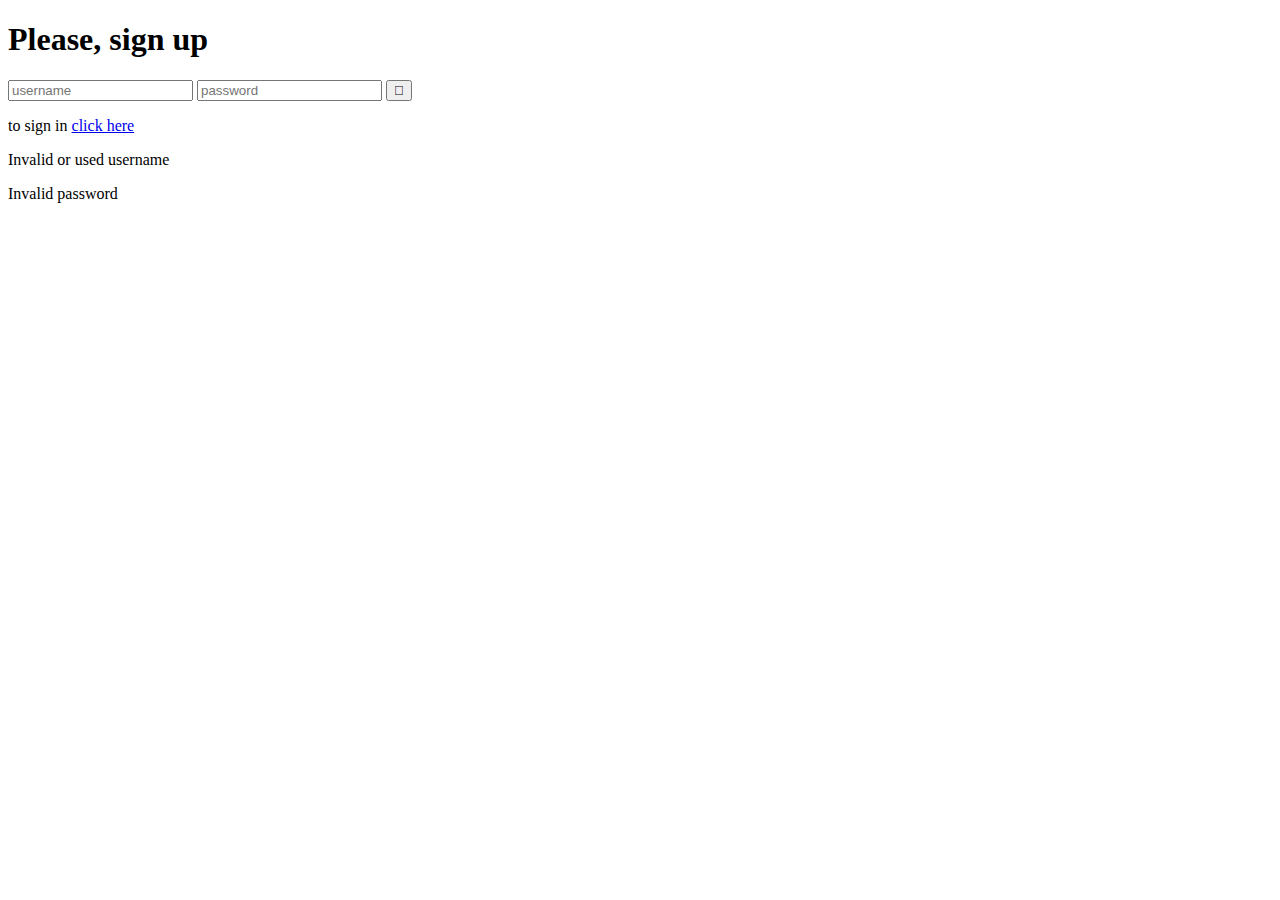
==== src/main/resources/templates/registration.html @ 36b500ad "Initial commit" ====
<!--<!DOCTYPE html>-->
<!--<html lang="en" xmlns:th="http:/thymeleaf.org">-->
<!--<head>-->
<!--    <meta charset="UTF-8">-->
<!--    <title>Sign up</title>-->
<!--</head>-->
<!--<body>-->
<!--<form th:object="${userForm}" th:action="@{/registration}" method="post">-->
<!--    <div><label>Username: <input type="text" th:field="*{username}"/> </label></div>-->
<!--    <div><label>Password: <input type="text" th:field="*{password}"/></label></div>-->
<!--    <div><input type="submit" value="Sign up"/></div>-->
<!--</form>-->
<!--</body>-->
<!--</html>-->



<!DOCTYPE html>
<html lang="en" xmlns:th="http:/thymeleaf.org">
<head>
    <meta charset="UTF-8">
    <title>Sign up</title>
    <link rel="stylesheet" href="css/auth_style.css">
</head>

<body>
<h1>Please, sign up</h1>
<div id="wrapper">
    <form th:object="${userForm}" th:action="@{/registration}" id="signin" method="post">
        <input type="text" id="username" th:field="*{username}" placeholder="username" />
        <input type="password" id="password" th:field="*{password}" placeholder="password" />
        <button type="submit">&#xf0da;</button>
        <p>to sign in <a href="/login">click here</a></p>
        <p th:if="${#fields.hasErrors('username')}">Invalid or used username</p>
        <p th:if="${#fields.hasErrors('password')}">Invalid password</p>
    </form>
</div>
</body>
</html>
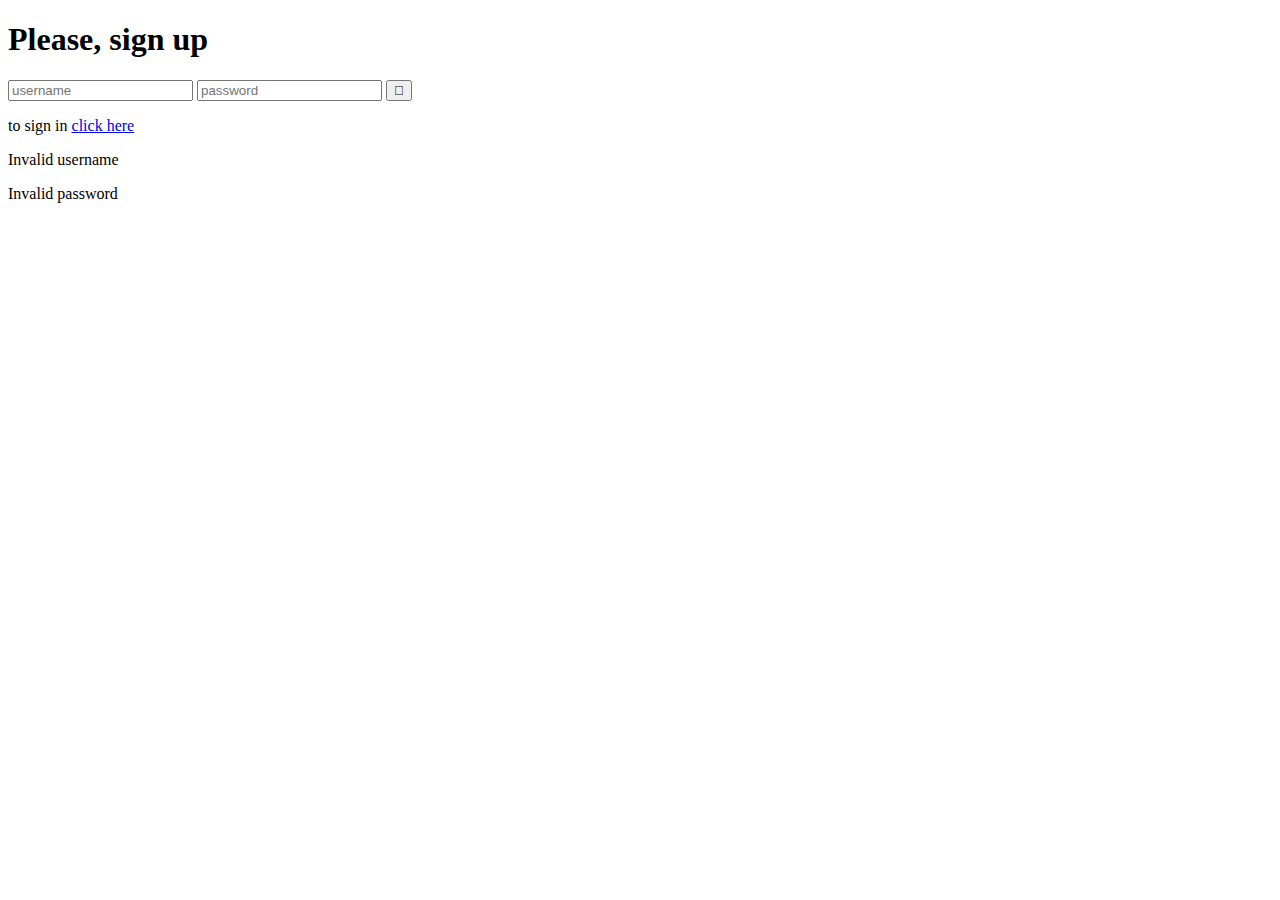
==== commit 50436c5b: "Initial commit" ====
--- a/src/main/resources/templates/registration.html
+++ b/src/main/resources/templates/registration.html
@@ -31,7 +31,8 @@
         <input type="password" id="password" th:field="*{password}" placeholder="password" />
         <button type="submit">&#xf0da;</button>
         <p>to sign in <a href="/login">click here</a></p>
-        <p th:if="${#fields.hasErrors('username')}">Invalid or used username</p>
+        <p th:text="${usernameError}"></p>
+        <p th:if="${#fields.hasErrors('username')}">Invalid username</p>
         <p th:if="${#fields.hasErrors('password')}">Invalid password</p>
     </form>
 </div>
